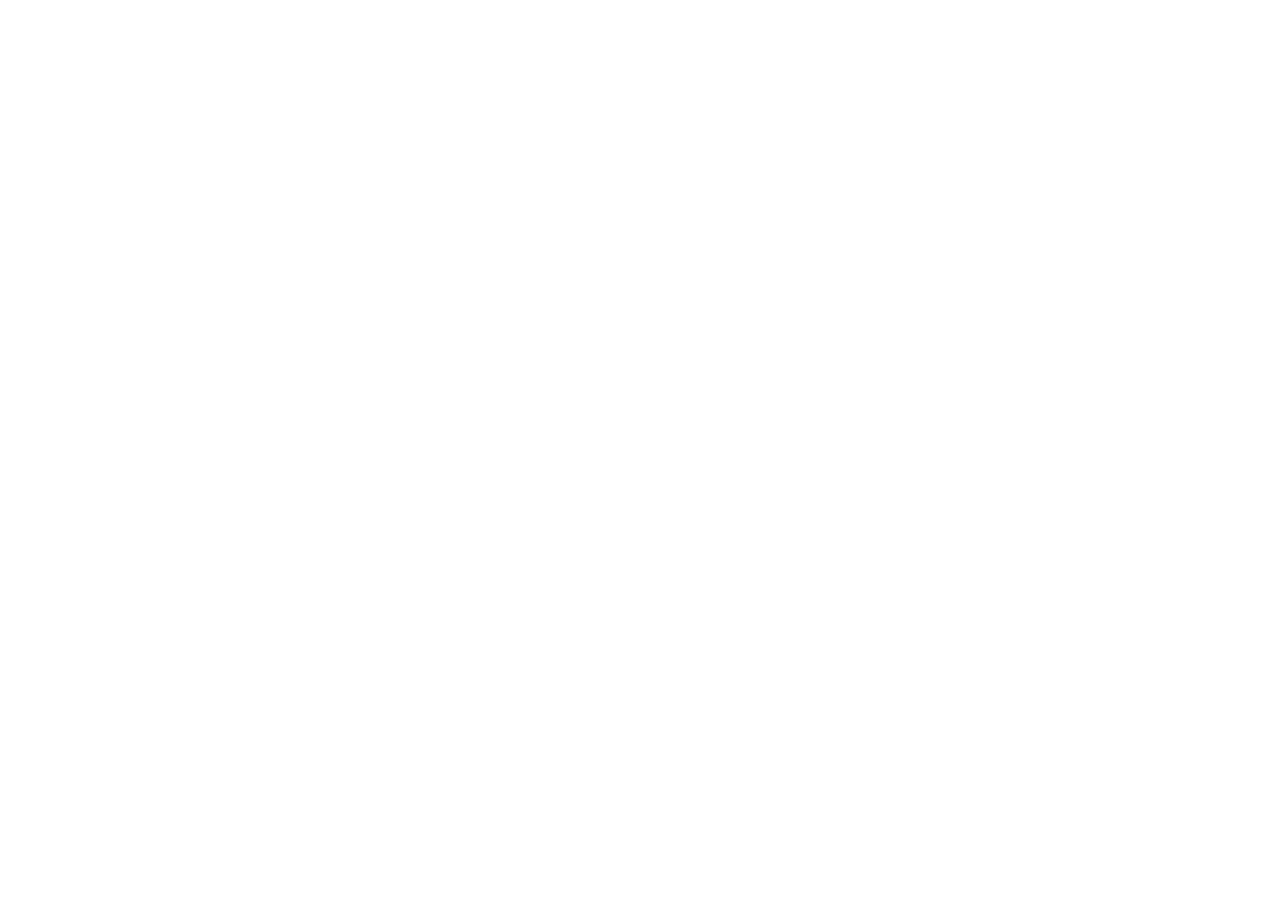
==== index.html @ 8971368e "Initial commit" ====
<!DOCTYPE html>
<html>
  <head>
    <meta charset="utf-8">
    <meta name="viewport" content="width=device-width">
    <title>repl.it</title>
    <link href="style.css" rel="stylesheet" type="text/css" />
  </head>
  <body>
    <script src="script.js"></script>
  </body>
</html>
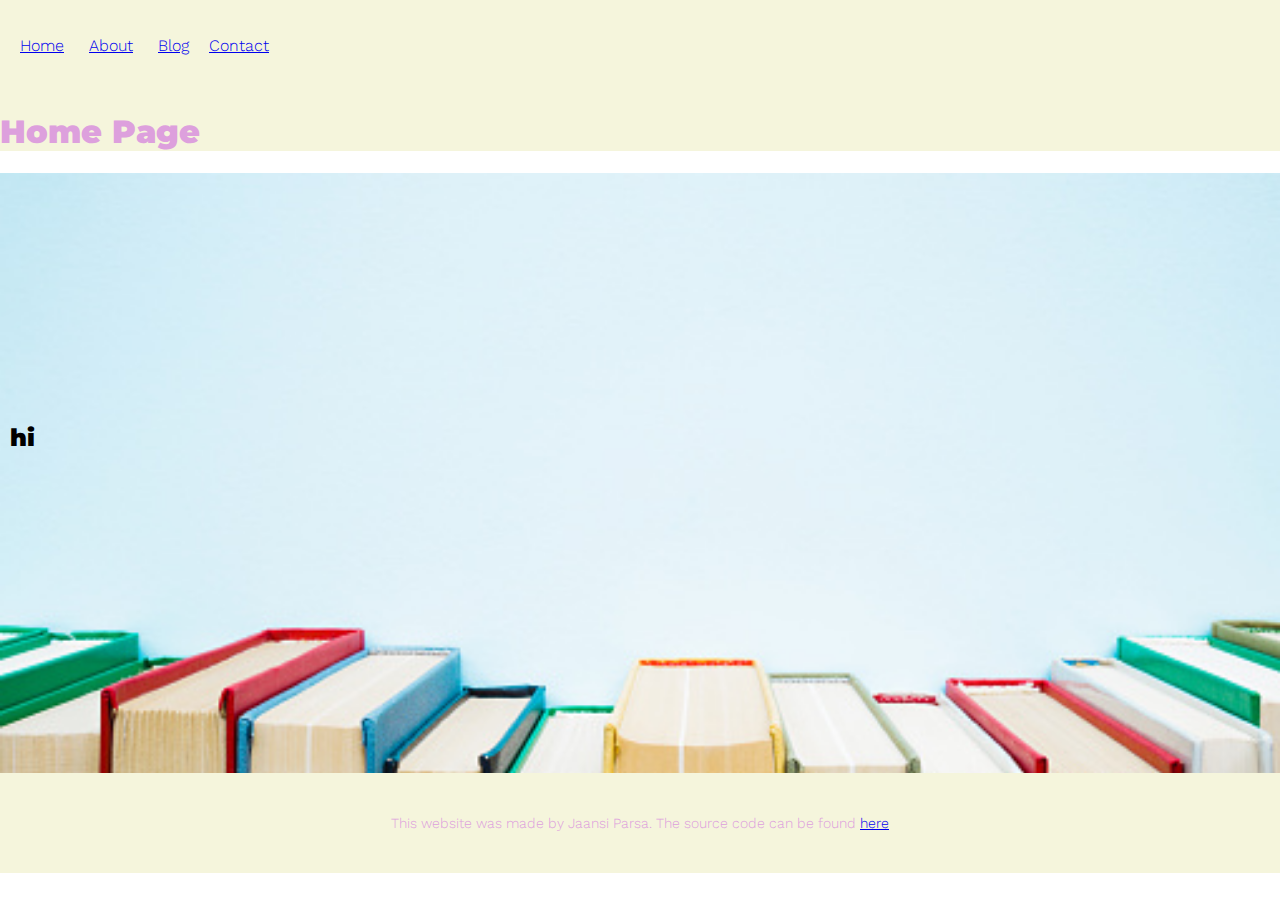
==== commit 6bd79049: "jumbotrons and stuff" ====
--- a/index.html
+++ b/index.html
@@ -5,8 +5,32 @@
     <meta name="viewport" content="width=device-width">
     <title>repl.it</title>
     <link href="style.css" rel="stylesheet" type="text/css" />
+    <link href="https://fonts.googleapis.com/css?family=Montserrat:900|Work+Sans:300" rel="stylesheet">
   </head>
   <body>
+    <div class="nav">
+      <div class="container">
+      <ul>
+          <li> <a href="index.html"> Home </a> </li>
+          <li> <a href="about.html"> About </a> </li>
+          <li> <a href="blog.html"> Blog </a>
+          <li> <a href="contact.html"> Contact </a> </li>
+        </ul>
+      </div>
+      
     <script src="script.js"></script>
+    
+    <h1>  Home Page </h1>
+    </div>
+     <div class="jumbotron">
+        <div class="container">
+          <h2>hi</h2>
+        </div>
+    </div>
+    <div class="footer">
+      <div class="container">
+       <p> This website was made by Jaansi Parsa. The source code can be found <a href="https://github.com/jaansiparsa/websiteyay"> here <a/> </p>
+      </div>
+    </div>
   </body>
 </html>--- a/style.css
+++ b/style.css
@@ -0,0 +1,76 @@
+html, body {
+  margin: 0;
+  padding: 0;
+}
+ 
+body {
+  font-family: 'Apple Chancery', cursive;
+  font-weight: 100;
+}
+
+h1 {
+  color: plum
+  /* Try putting some styling for h1 here */
+}
+ 
+.container {
+  padding: 10px;
+}
+ 
+.nav { 
+  background: beige;
+  width: 100%;
+}
+ 
+.nav ul {
+  list-style: none;
+  padding: 0;
+}
+ 
+.nav ul li {
+  color: rgb(206, 65, 225);
+  display: inline-block; 
+  list-style: none;
+  padding: 10px 10px;
+}
+ 
+.nav ul li:hover {
+  background: plum;
+  cursor: pointer; 
+  transition: background .5s;  
+}
+
+.footer { 
+  background: beige;
+  height: 80px; 
+  padding-bottom: 20px;
+}
+
+.footer p { 
+  color: plum;
+  font-size: 14px;  
+  height: 80px; 
+  line-height: 80px;
+  margin: 0;  
+  text-align: center
+}
+
+.jumbotron {
+  background: url(../images/pastelbluebook.jpg) center center;
+  background-size: cover;
+  height: 600px; 
+}
+ 
+.jumbotron .container {
+  position: relative;
+  top: 220px;
+}
+body {
+ font-family: 'Work Sans', sans-serif;
+ font-weight: 300;
+}
+
+h1, h2, h3, h4, h5, h6 {
+ font-family: 'Montserrat', sans-serif;
+ font-weight: 900;
+}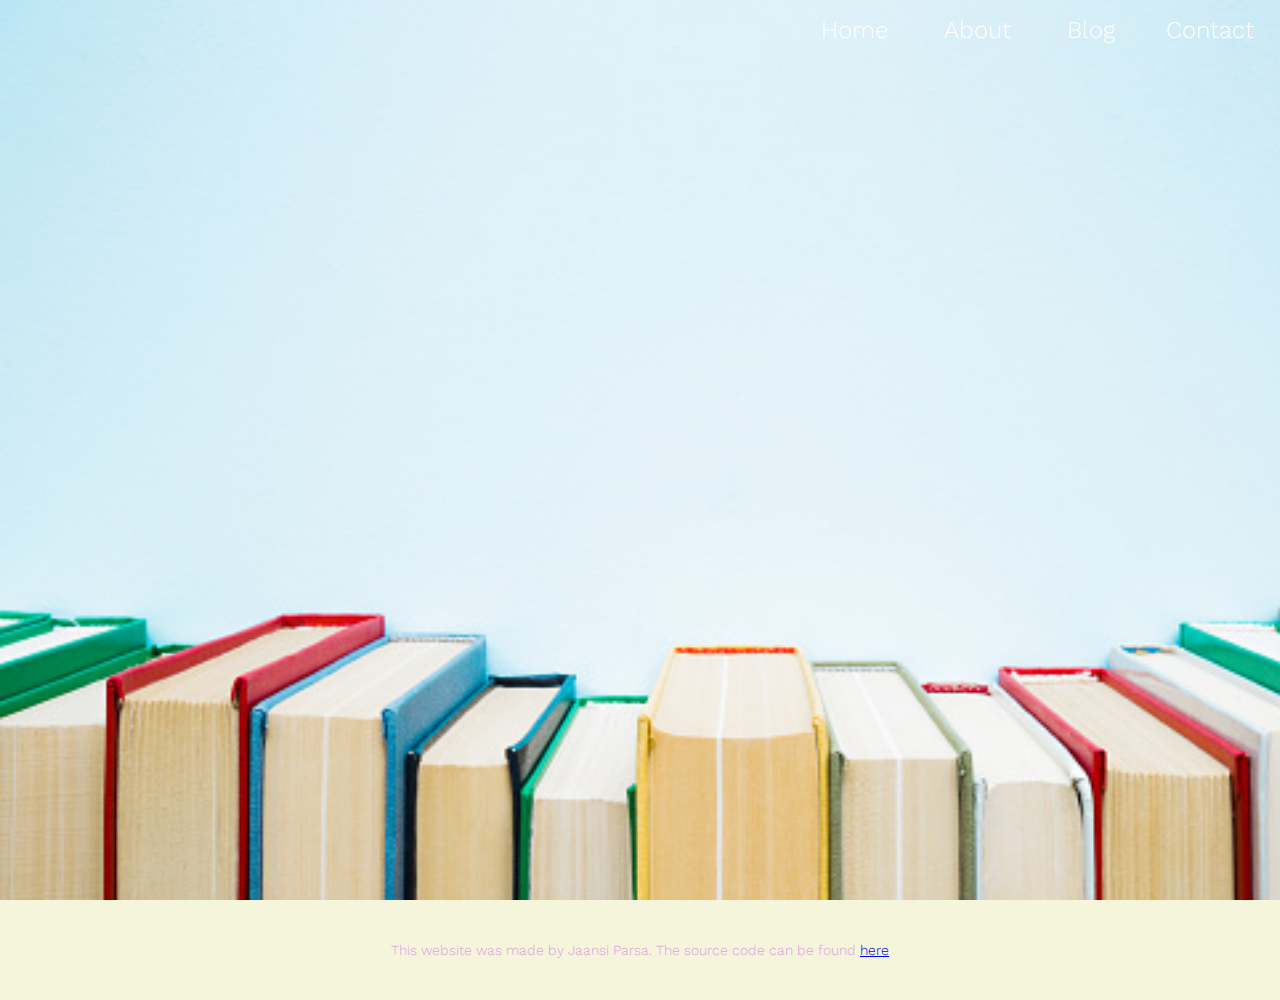
==== commit dfbbca38: "moving navbar" ====
--- a/index.html
+++ b/index.html
@@ -8,28 +8,28 @@
     <link href="https://fonts.googleapis.com/css?family=Montserrat:900|Work+Sans:300" rel="stylesheet">
   </head>
   <body>
-    <div class="nav">
-      <div class="container">
-      <ul>
+    <script src="script.js"></script>
+    <div class="jumbotron pastelbluebook">
+      <div class="nav">
+        <ul>
           <li> <a href="index.html"> Home </a> </li>
           <li> <a href="about.html"> About </a> </li>
           <li> <a href="blog.html"> Blog </a>
           <li> <a href="contact.html"> Contact </a> </li>
-        </ul>
+        </ul> 
       </div>
-      
-    <script src="script.js"></script>
-    
-    <h1>  Home Page </h1>
-    </div>
-     <div class="jumbotron">
-        <div class="container">
-          <h2>hi</h2>
-        </div>
     </div>
     <div class="footer">
       <div class="container">
        <p> This website was made by Jaansi Parsa. The source code can be found <a href="https://github.com/jaansiparsa/websiteyay"> here <a/> </p>
+        <div class="nav">
+        <ul>
+          <li> <a href="index.html"> Home </a> </li>
+          <li> <a href="about.html"> About </a> </li>
+          <li> <a href="blog.html"> Blog </a>
+          <li> <a href="contact.html"> Contact </a> </li>
+        </ul> 
+        </div>
       </div>
     </div>
   </body>
--- a/style.css
+++ b/style.css
@@ -4,8 +4,8 @@
 }
  
 body {
-  font-family: 'Apple Chancery', cursive;
-  font-weight: 100;
+ font-family: 'Work Sans', sans-serif;
+ font-weight: 300;
 }
 
 h1 {
@@ -18,26 +18,31 @@
 }
  
 .nav { 
-  background: beige;
+  background: transparent;
   width: 100%;
+  position: fixed;
 }
  
 .nav ul {
+  text-align: right;
   list-style: none;
   padding: 0;
 }
  
-.nav ul li {
-  color: rgb(206, 65, 225);
-  display: inline-block; 
-  list-style: none;
-  padding: 10px 10px;
+.nav ul li {  
+  display: inline-flex; 
+  padding: 0px 2% 0px;
+}
+ 
+.nav ul li a {  
+  color: white;
+  font-size: x-large;
+  text-decoration: none
 }
  
 .nav ul li:hover {
-  background: plum;
   cursor: pointer; 
-  transition: background .5s;  
+  font-weight: bold;  
 }
 
 .footer { 
@@ -55,22 +60,28 @@
   text-align: center
 }
 
-.jumbotron {
-  background: url(../images/pastelbluebook.jpg) center center;
-  background-size: cover;
-  height: 600px; 
-}
- 
-.jumbotron .container {
-  position: relative;
-  top: 220px;
-}
-body {
- font-family: 'Work Sans', sans-serif;
- font-weight: 300;
-}
+
+
 
 h1, h2, h3, h4, h5, h6 {
  font-family: 'Montserrat', sans-serif;
  font-weight: 900;
+}
+
+.jumbotron {
+  background-size: cover;
+  height: 100vh;
+}
+ 
+.jumbotron.bookpic {
+  background-image: url('images/bookpic.jpeg');
+}
+.jumbotron.contact {
+  background-image: url('images/contactbackground.jpg');
+}
+.jumbotron.pages {
+  background-image: url('images/pages.jpg');
+}
+.jumbotron.pastelbluebook {
+  background-image: url('images/pastelbluebook.jpg');
 }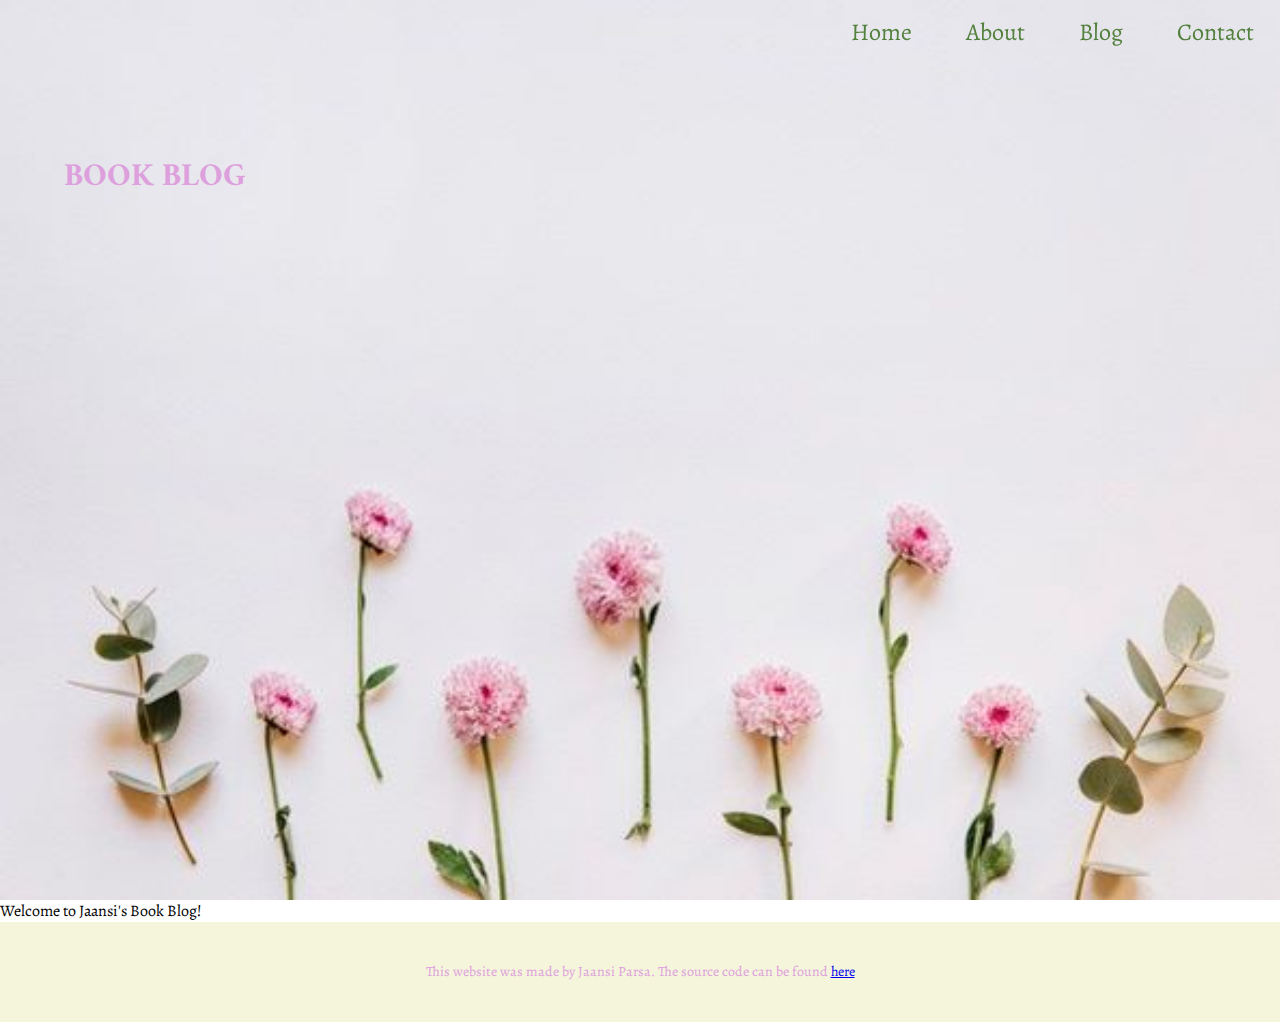
==== commit ad5baeee: "add content" ====
--- a/index.html
+++ b/index.html
@@ -5,20 +5,25 @@
     <meta name="viewport" content="width=device-width">
     <title>repl.it</title>
     <link href="style.css" rel="stylesheet" type="text/css" />
-    <link href="https://fonts.googleapis.com/css?family=Montserrat:900|Work+Sans:300" rel="stylesheet">
+    <link href="https://fonts.googleapis.com/css2?family=Alegreya:wght@500&display=swap" rel="stylesheet">
+    <link href="https://fonts.googleapis.com/css2?family=Amiri:wght@700&display=swap" rel="stylesheet">
   </head>
   <body>
     <script src="script.js"></script>
     <div class="jumbotron pastelbluebook">
       <div class="nav">
-        <ul>
-          <li> <a href="index.html"> Home </a> </li>
-          <li> <a href="about.html"> About </a> </li>
-          <li> <a href="blog.html"> Blog </a>
-          <li> <a href="contact.html"> Contact </a> </li>
-        </ul> 
+            <ul>
+              <li> <a id="indexnav" href="index.html"> Home </a> </li>
+              <li> <a id="indexnav" href="about.html"> About </a> </li>
+              <li> <a id="indexnav" href="blog.html"> Blog </a> </li>
+              <li> <a id="indexnav" href="contact.html"> Contact </a> </li>
+            </ul> 
+      </div>
+      <div class="indextitle">
+        <h1> BOOK BLOG </h1>
       </div>
     </div>
+    Welcome to Jaansi's Book Blog!
     <div class="footer">
       <div class="container">
        <p> This website was made by Jaansi Parsa. The source code can be found <a href="https://github.com/jaansiparsa/websiteyay"> here <a/> </p>
--- a/style.css
+++ b/style.css
@@ -4,7 +4,7 @@
 }
  
 body {
- font-family: 'Work Sans', sans-serif;
+ font-family: 'Alegreya', serif;
  font-weight: 300;
 }
 
@@ -61,27 +61,69 @@
 }
 
 
-
-
-h1, h2, h3, h4, h5, h6 {
- font-family: 'Montserrat', sans-serif;
- font-weight: 900;
-}
-
 .jumbotron {
   background-size: cover;
   height: 100vh;
 }
  
 .jumbotron.bookpic {
-  background-image: url('images/bookpic.jpeg');
+  background-image: url('images/yellowflower.jpg');
 }
 .jumbotron.contact {
-  background-image: url('images/contactbackground.jpg');
+  background-image: url('images/blueflower.jpg');
 }
 .jumbotron.pages {
-  background-image: url('images/pages.jpg');
+  background-image: url('images/purpleflower.jpg');
 }
 .jumbotron.pastelbluebook {
-  background-image: url('images/pastelbluebook.jpg');
+  background-image: url('images/flowerbackground.jpg');
+}
+
+
+
+.jumbotron.pastelbluebook .indextitle {
+  padding: 10% 5%;
+  font-family: 'Amiri', serif;
+  
+}
+
+.jumbotron .indexsubtitle {
+  padding: 10% 5% 1%;
+  margin: 0px;
+  font-family: 'Optima', sans-serif;
+}
+
+#abouttitle {
+  padding: 10% 5%;
+  color: #52803d
+}
+
+#aboutsubtitle {
+
+}
+
+#indexnav {
+  color: #52803d
+}
+
+#aboutnav {
+  color: #ddbbfc
+}
+
+#blogtitle {
+  padding: 10% 5%;
+  color:white
+}
+
+#blognav {
+  color: #52803d
+}
+
+#contactnav {
+  color:#73bf74
+}
+
+#contacttitle {
+  padding: 10% 5%;
+  color: #6f99d9
 }